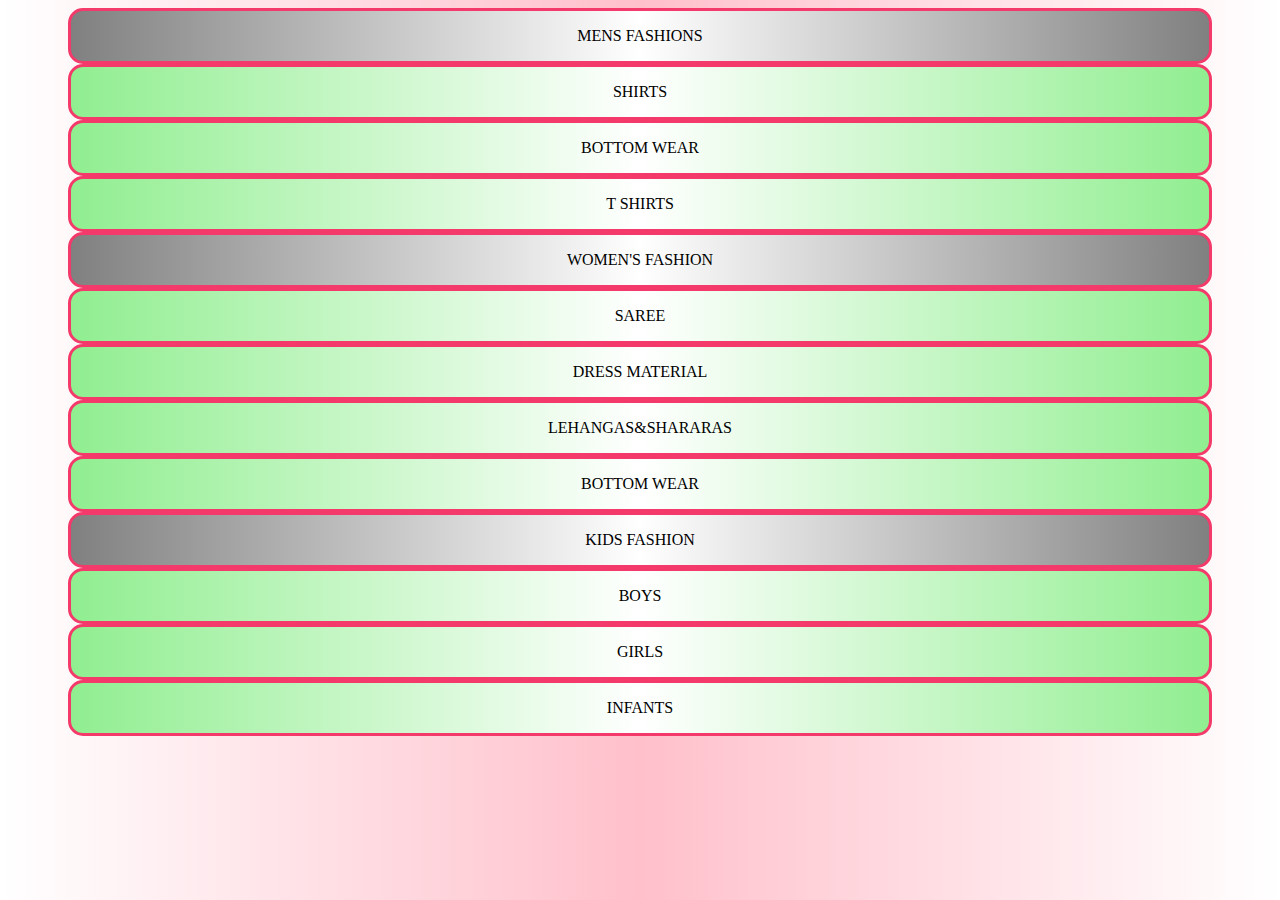
==== category.html @ 77b29c43 "Add files via upload" ====
<html>
  <head>
    <meta name="viewport" content="width=device-width, initial-scale=1.0">
    <title>Categorizes </title>
    <style>
    body{
      background-image: linear-gradient(to right,white, pink,white);
    }
   .headbar{
     background-image: linear-gradient(to right, grey, white, grey );
     width: 90%;
     display: block;
     margin-left: auto;
     margin-right: auto;
     border-radius: 15px;
     border-style: solid;
     border-color: #F33A6A;
   }
   p{
     text-align:center;
     font-family: Times New Roman;
   }
  .subcat{
    background-image: linear-gradient(to right, lightgreen, white, lightgreen );
     width: 90%;
     display: block;
     margin-left: auto;
     margin-right: auto;
     border-radius: 15px;
     border-style: solid;
     border-color: #F33A6A;
  }
    </style>
  </head>
  <body>
    <div class="headbar">
     <p>MENS FASHIONS</p>
    </div>
    <div class="subcat">
      <p>SHIRTS</p>
    </div>
    <div class="subcat">
      <p>BOTTOM WEAR</p>
    </div>
    <div class="subcat">
      <p>T SHIRTS</p>
    </div>
    <div class="headbar">
     <p>WOMEN'S FASHION</p>
    </div>
    <div class="subcat">
      <p>SAREE</p>
      </div>
    <div class="subcat">
      <p>DRESS MATERIAL</p>
      </div>
      <div class="subcat">
      <p>LEHANGAS&SHARARAS</p>
      </div>
      <div class="subcat">
      <p>BOTTOM WEAR</p>
      </div>
       <div class="headbar">
     <p>KIDS FASHION</p>
     </div>
     <div class="subcat">
      <p>BOYS</p>
      </div>
      <div class="subcat">
      <p>GIRLS</p>
      </div>
      <div class="subcat">
      <p>INFANTS</p>
      </div>
    </div>
  </body>
</html>
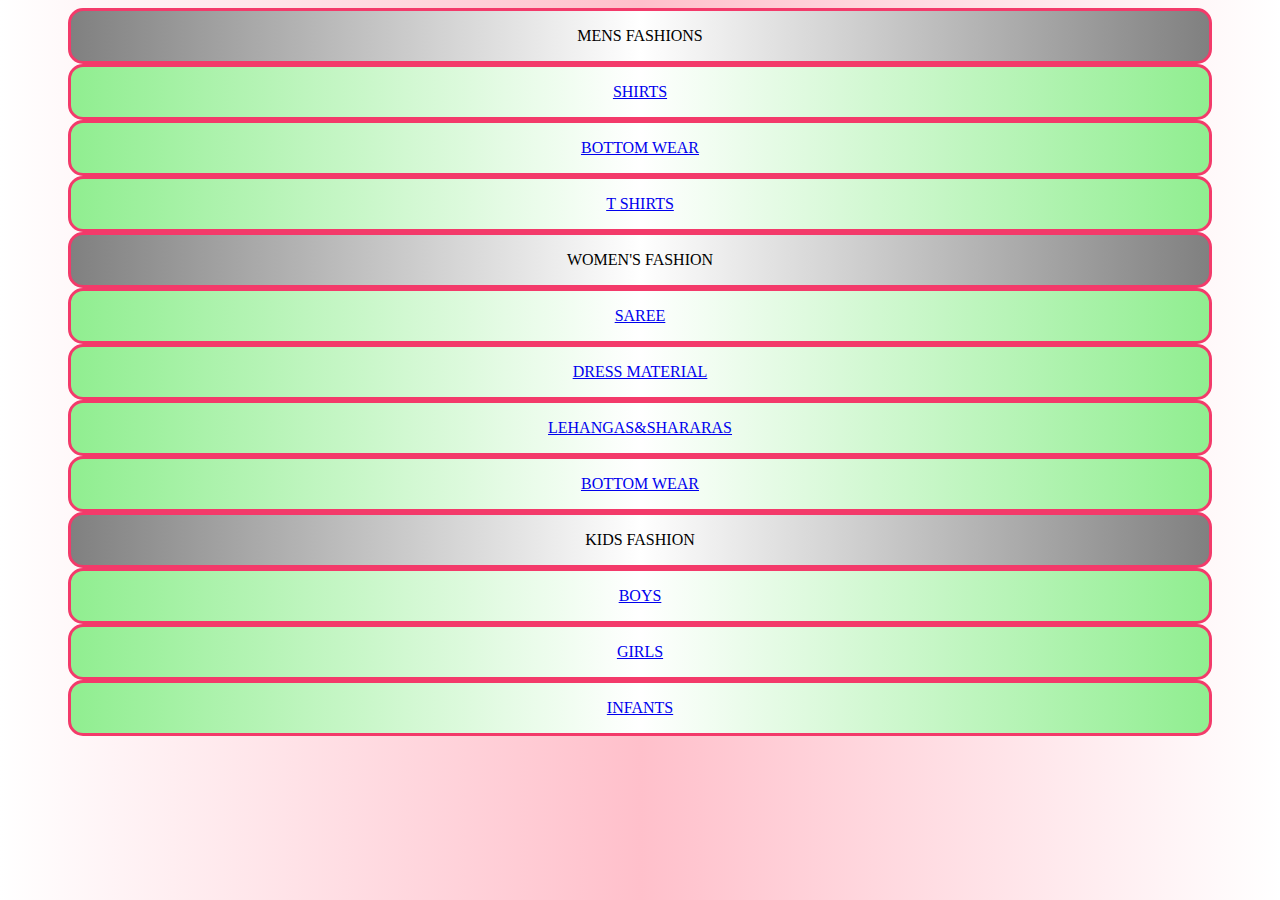
==== commit 4e09efaa: "Update category.html" ====
--- a/category.html
+++ b/category.html
@@ -36,42 +36,42 @@
     <div class="headbar">
      <p>MENS FASHIONS</p>
     </div>
-    <div class="subcat">
-      <p>SHIRTS</p>
+    <div class="subcat"><a href="null.html">
+      <p>SHIRTS</p></a>
     </div>
-    <div class="subcat">
-      <p>BOTTOM WEAR</p>
+    <div class="subcat"><a href="null.html">
+      <p>BOTTOM WEAR</p></a>
     </div>
-    <div class="subcat">
-      <p>T SHIRTS</p>
+    <div class="subcat"><a href="null.html">
+      <p>T SHIRTS</p></a>
     </div>
     <div class="headbar">
      <p>WOMEN'S FASHION</p>
     </div>
-    <div class="subcat">
-      <p>SAREE</p>
+    <div class="subcat"> <a href="null.html">
+      <p>SAREE</p></a>
       </div>
-    <div class="subcat">
-      <p>DRESS MATERIAL</p>
+    <div class="subcat"> <a href="null.html">
+      <p>DRESS MATERIAL</p></a>
       </div>
-      <div class="subcat">
-      <p>LEHANGAS&SHARARAS</p>
+      <div class="subcat"> <a href="null.html">
+      <p>LEHANGAS&SHARARAS</p></a>
       </div>
-      <div class="subcat">
-      <p>BOTTOM WEAR</p>
+      <div class="subcat"> <a href="null.html">
+      <p>BOTTOM WEAR</p> </a>
       </div>
        <div class="headbar">
      <p>KIDS FASHION</p>
      </div>
-     <div class="subcat">
-      <p>BOYS</p>
+     <div class="subcat"> <a href="null.html">
+      <p>BOYS</p> </a>
       </div>
-      <div class="subcat">
-      <p>GIRLS</p>
+      <div class="subcat"> <a href="null.html">
+      <p>GIRLS</p></a>
       </div>
-      <div class="subcat">
-      <p>INFANTS</p>
+      <div class="subcat"> <a href="null.html">
+      <p>INFANTS</p> </a>
       </div>
     </div>
   </body>
-</html>+      </html>
